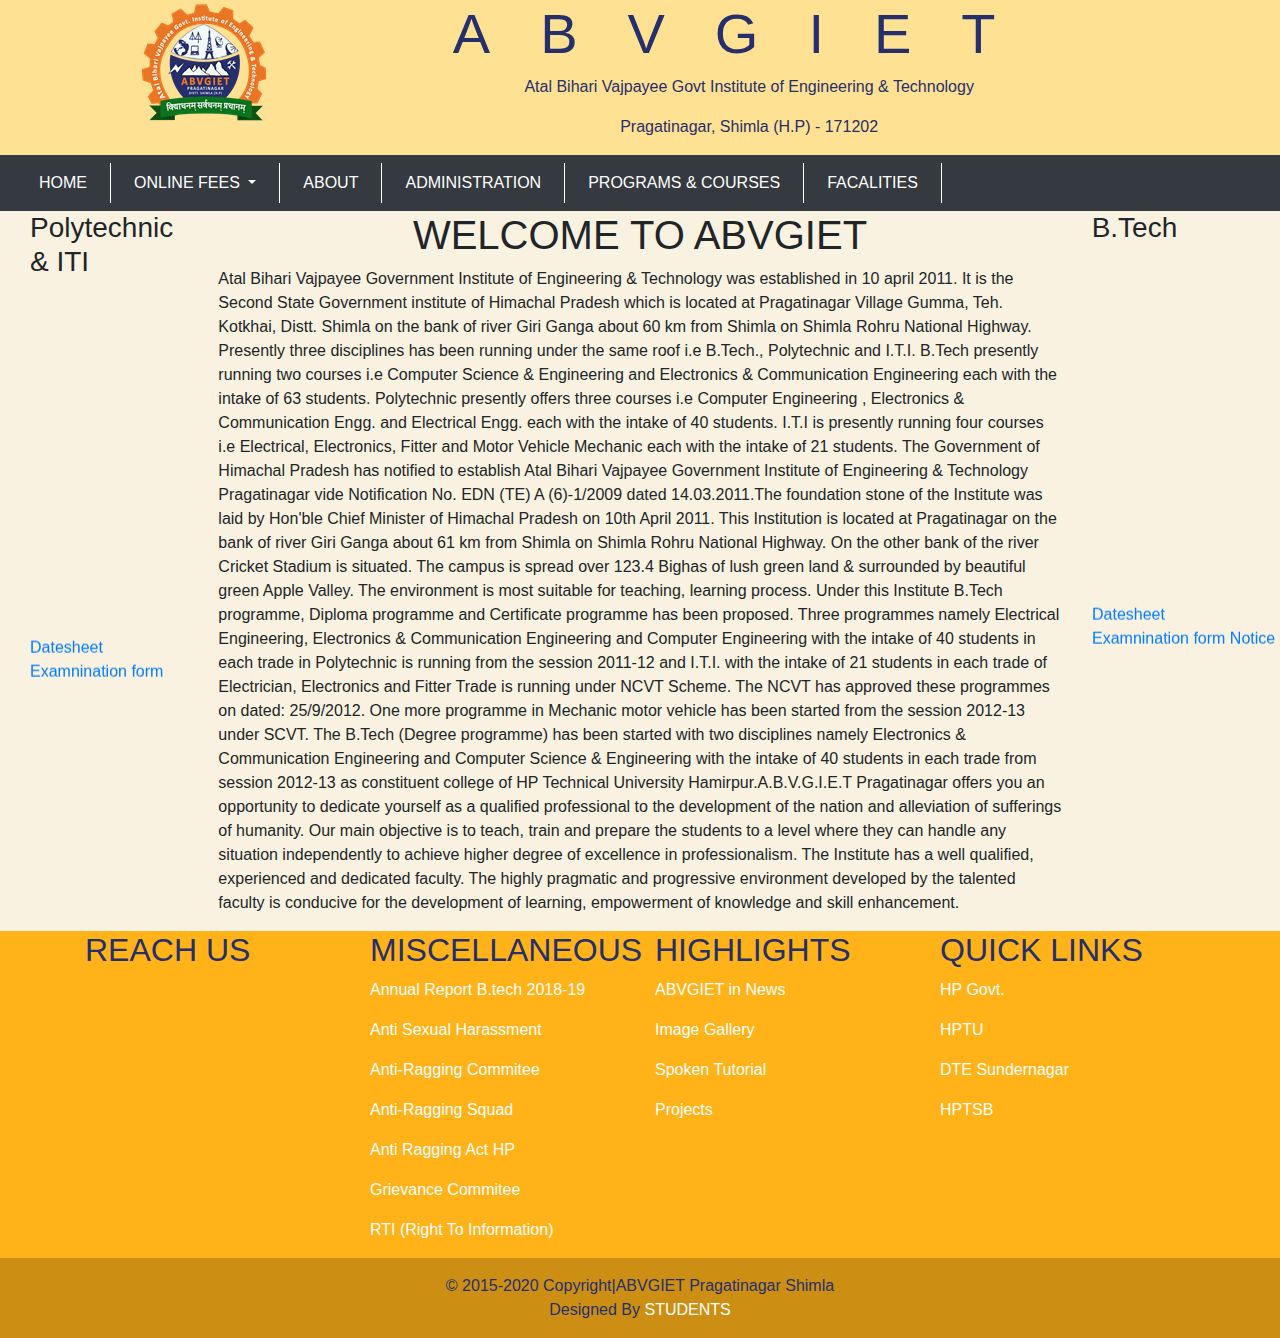
==== about.html @ 04aad772 "Add files via upload" ====
<!DOCTYPE html>
<html>

<head>
    <meta name="viewport" content="width=device-width, initial-scale=1">
    <link rel="stylesheet" href="https://cdnjs.cloudflare.com/ajax/libs/font-awesome/4.7.0/css/font-awesome.min.css">
    <meta charset="UTF-8">
    <meta http-equiv="X-UA-Compatible" content="IE=edge">
    <meta name="viewport" content="width=device-width, initial-scale=1.0">
    <title>ABVGIET</title>
    <link rel="icon" href="Images/logo.png" type="image/icon type">
    <link href="http://fonts.cdnfonts.com/css/bankgothic-md-bt" rel="stylesheet">
    <link rel="stylesheet" href="home_page.css">
    <link rel="stylesheet" href="common.css">
    <script src="https://code.jquery.com/jquery-3.2.1.slim.min.js"
        integrity="sha384-KJ3o2DKtIkvYIK3UENzmM7KCkRr/rE9/Qpg6aAZGJwFDMVNA/GpGFF93hXpG5KkN"
        crossorigin="anonymous"></script>
    <script src="https://cdnjs.cloudflare.com/ajax/libs/popper.js/1.12.9/umd/popper.min.js"
        integrity="sha384-ApNbgh9B+Y1QKtv3Rn7W3mgPxhU9K/ScQsAP7hUibX39j7fakFPskvXusvfa0b4Q"
        crossorigin="anonymous"></script>
    <link rel="stylesheet" href="https://fonts.googleapis.com/icon?family=Material+Icons">
    <script src="https://maxcdn.bootstrapcdn.com/bootstrap/4.0.0/js/bootstrap.min.js"
        integrity="sha384-JZR6Spejh4U02d8jOt6vLEHfe/JQGiRRSQQxSfFWpi1MquVdAyjUar5+76PVCmYl"
        crossorigin="anonymous"></script>
    <link rel="stylesheet" href="https://maxcdn.bootstrapcdn.com/bootstrap/4.0.0/css/bootstrap.min.css"
        integrity="sha384-Gn5384xqQ1aoWXA+058RXPxPg6fy4IWvTNh0E263XmFcJlSAwiGgFAW/dAiS6JXm" crossorigin="anonymous">
    <style>
        @media(max-width: 767px) {
            .hidden-mobile{
                display: none;
            }
        }
    </style>    
</head>

<body  style="background-color:#faf2e0;">

    <!-- logo and college name here     -->

    <header>



        <div class="row">
            <div class="col-lg-4 col-sm-12 logo">
                <a href="home_page.html">
                    <img src="Images/logo.png">
                </a>
            </div>
            <div class="col-lg-6 col-sm-12 hd1">

                <h1 class="display-4 heading">ABVGIET</h1>

                <p class="hidden-mobile">Atal Bihari Vajpayee Govt Institute of Engineering & Technology</p>
                <p class="hidden-mobile">Pragatinagar, Shimla (H.P) - 171202</p>

            </div>
           
        </div>
        </div>
    </header>

    <!-- navigation bar     -->
    <nav class="navbar navbar-expand-md sticky-top bg-dark">
        <!-- collapsibe Button -->
        <button class="navbar-toggler" type="button" data-toggle="collapse" data-target="#collapsibleNavbar">
            <i class="material-icons" style="font-size:25px;color:white;">=</i>
        </button>
        <div class="collapse navbar-collapse" id="collapsibleNavbar">
            <ul class="navbar-nav">
                <li class="nav-item">
                    <a class="nav-link text-white" href="home_page.html">HOME</a>
                </li>
                <li class="nav-item dropdown">
                    <a class="nav-link dropdown-toggle text-white" href="#" id="navbardrop" data-toggle="dropdown">
                        ONLINE FEES
                    </a>
                    <div class="dropdown-menu">
                        <a class="dropdown-item" href="#">ITI</a>
                        <a class="dropdown-item" href="#">Polytechnic</a>
                        <a class="dropdown-item" href="#">B.tech</a>
                    </div>
                </li>
                <li class="nav-item">
                    <a class="nav-link text-white" href="about.html">ABOUT</a>
                </li>
                <li class="nav-item">
                    <a class="nav-link text-white" href="Administration_page.html">ADMINISTRATION</a>
                </li>
                <li class="nav-item">
                    <a class="nav-link text-white" href="#">PROGRAMS & COURSES</a>
                </li>
                <li class="nav-item">
                    <a class="nav-link text-white" href="#">FACALITIES</a>
                </li>


        </div>

    </nav>
    

    <div class="row">
        <div class="col-md-2  hidden-mobile">
            <h3 style="padding-left: 30px;">Polytechnic & ITI </h3>
            <marquee width="100%" direction="up" height="400px" style="padding-left: 30px;">
                <a href="">Datesheet</a><br>
                <a href="">Examnination form Notice</a>
            </marquee>
        </div>
        <div class="col-md-8">
            <h1 style="text-align: center;">WELCOME TO ABVGIET</h1>
            <p>Atal Bihari Vajpayee Government Institute of Engineering & Technology was
                established in 10 april 2011. It is the Second State Government institute of Himachal Pradesh which is
                located
                at Pragatinagar Village Gumma, Teh. Kotkhai, Distt. Shimla on the bank of river Giri Ganga about 60 km
                from Shimla on Shimla
                Rohru National Highway. Presently three disciplines has been running under the same roof i.e B.Tech.,
                Polytechnic and I.T.I. B.Tech presently
                running two courses i.e Computer Science & Engineering and Electronics & Communication Engineering each
                with the intake of 63 students.
                Polytechnic presently offers three courses i.e Computer Engineering , Electronics & Communication Engg.
                and Electrical Engg. each with the
                intake of 40 students. I.T.I is presently running four courses i.e Electrical, Electronics, Fitter and
                Motor Vehicle Mechanic each with the
                intake of 21 students. The Government of Himachal Pradesh has notified to establish Atal Bihari Vajpayee
                Government Institute of Engineering &
                Technology Pragatinagar vide Notification No. EDN (TE) A (6)-1/2009 dated 14.03.2011.The foundation
                stone of the Institute was laid by Hon'ble
                Chief Minister of Himachal Pradesh on 10th April 2011. This Institution is located at Pragatinagar on
                the bank of river Giri Ganga about 61 km
                from Shimla on Shimla Rohru National Highway. On the other bank of the river Cricket Stadium is
                situated. The campus is spread over 123.4 Bighas
                of lush green land & surrounded by beautiful green Apple Valley. The environment is most suitable for
                teaching, learning process. Under this
                Institute B.Tech programme, Diploma programme and Certificate programme has been proposed. Three
                programmes namely Electrical Engineering,
                Electronics & Communication Engineering and Computer Engineering with the intake of 40 students in each
                trade in Polytechnic is running from
                the session 2011-12 and I.T.I. with the intake of 21 students in each trade of Electrician, Electronics
                and Fitter Trade is running under NCVT
                Scheme. The NCVT has approved these programmes on dated: 25/9/2012. One more programme in Mechanic motor
                vehicle has been started from the
                session 2012-13 under SCVT. The B.Tech (Degree programme) has been started with two disciplines namely
                Electronics & Communication Engineering and
                Computer Science & Engineering with the intake of 40 students
                in each trade from session 2012-13 as constituent college of HP Technical University
                Hamirpur.A.B.V.G.I.E.T Pragatinagar offers you an
                opportunity to dedicate yourself as a qualified professional to the development of the nation and
                alleviation of sufferings of humanity.
                Our main objective is to teach, train and prepare the students to a level where they can handle any
                situation independently to achieve higher
                degree of excellence in professionalism. The Institute has a well qualified, experienced and dedicated
                faculty. The highly pragmatic and
                progressive environment developed by the talented faculty is conducive for the development of learning,
                empowerment of knowledge and skill
                enhancement.</p>
        </div>
        <div class="col-md-2  hidden-mobile">
            <h3>B.Tech</h3>
            <marquee width="100%" direction="up" height="400px">
                <a href="">Datesheet</a><br>
                <a href="">Examnination form Notice</a>
            </marquee>
        </div>

    </div>



    <!-- all footer data here -->

    <footer>
       
        <div id="foot">
            <div class="container">

                <!-- footer content/links -->

                <div class="row">
                    <div class="col-lg-3 col-sm-3">
                        <h2>REACH US</h2>
                        <div class="map-rsp">
                            <iframe
                                src="https://www.google.com/maps/embed?pb=!1m14!1m8!1m3!1d10431.962682856833!2d77.48174943603975!3d31.117279072596546!3m2!1i1024!2i768!4f13.1!3m3!1m2!1s0x39058c12b8cb3841%3A0xb5f727cc19511f30!2sAtal%20Bihari%20Vajpayee%20Government%20Institute%20of%20Engineering%20%26%20Technology!5e0!3m2!1sen!2sin!4v1632977565918!5m2!1sen!2sin"
                                width="300" height="200" style="border:0;" allowfullscreen="" loading="lazy"></iframe>
                        </div>
                    </div>
                    <div class="m1 col-lg-3 col-sm-3">
                        <h2>MISCELLANEOUS</h2>

                        <p>
                            <a href="#!" class="text-reset text-white">Annual Report B.tech 2018-19</a>
                        </p>
                        <p>
                            <a href="#!" class="text-reset text-white">Anti Sexual Harassment</a>
                        </p>
                        <p>
                            <a href="#!" class="text-reset text-white">Anti-Ragging Commitee</a>
                        </p>
                        <p>
                            <a href="#!" class="text-reset text-white">Anti-Ragging Squad</a>
                        </p>
                        <p>
                            <a href="#!" class="text-reset text-white">Anti Ragging Act HP</a>
                        </p>
                        <p>
                            <a href="#!" class="text-reset text-white">Grievance Commitee</a>
                        </p>
                        <p>
                            <a href="#!" class="text-reset text-white">RTI (Right To Information)</a>
                        </p>


                    </div>
                    <div class="col-lg-3 col-sm-3">
                        <h2>HIGHLIGHTS </h2>
                        <p>
                            <a href="#!" class="text-reset text-white">ABVGIET in News </a>
                        </p>
                        <p>
                            <a href="#!" class="text-reset text-white">Image Gallery </a>
                        </p>
                        <p>
                            <a href="#!" class="text-reset text-white">Spoken Tutorial </a>
                        </p>
                        <p>
                            <a href="#!" class="text-reset text-white">Projects </a>
                        </p>
                    </div>
                    <div class="col-lg-3 col-sm-3">
                        <h2>QUICK LINKS</h2>
                        <p>
                            <a href="https://himachal.nic.in/en-IN/" class="text-reset text-white">HP Govt. </a>
                        </p>
                        <p>
                            <a href="https://www.himtu.ac.in/" class="text-reset text-white">HPTU </a>
                        </p>
                        <p>
                            <a href="http://techeduhp.com/" class="text-reset text-white">DTE Sundernagar </a>
                        </p>
                        <p>
                            <a href="https://www.hptechboard.com/" class="text-reset text-white">HPTSB </a>
                        </p>
                    </div>
                </div>
            </div>
        </div>
        <div class="text-center p-3" style="background-color: rgba(0, 0, 0, 0.2);">
            © 2015-2020 Copyright|ABVGIET Pragatinagar Shimla<br>Designed By
            <a class="text-white" href="#!">STUDENTS</a>
        </div>
    </footer>


</body>

</html>
---- home_page.css ----
*{
    margin:0;
    padding:0;
}

.logo {
    text-align: center;
}


.hd {
    padding-left: 5%;
    padding-right: 5%;
}

@media (max-width: 600px) {
    .heading {
        letter-spacing: normal;
    }
}.heading {
    font-size: xx-large;
        letter-spacing: 50px;

}

header {
    background-color: #ffe194;
}
.logi{
    padding-top: 20%;
   
}
.loginb{
    border-radius: 10px;
background-color: #252f6b;
border-color: #fff;
color: white;
}
.loginb:hover{
    background-color: coral;
}
.hd1 {
    font-family: 'BankGothic Md BT', sans-serif;
    text-align: center;
    color: #252f6b;
}

.logo {
    text-align: center;
}

.hd {
    padding-left: 5%;
    padding-right: 5%;
}

@media (max-width: 600px) {
    .heading {
        letter-spacing: normal;
    }
    .p1 .p2 {
        display: none;
    }
}


.heading1{
    background: linear-gradient( 21deg,#ffb319 26%,coral 62%);
    color: #fff;
    padding: 7px 6px;
    margin-left: 70px;
    margin-right: 70px;
    height: 40px;
   
    
}

.row1{
    margin-left:70px;
    margin-right:70px;
    padding-bottom: 20%;
    position: relative;
}

.list_menu{
    width:50%;
    float:left;
    height:400px;
}

.tab_button{
    width:50%;
    float:right;
    height:400px;
}
.tab_button .box{
    position: relative;
    width: 180px;
    height:180px;
    border-radius: 9px;
    background: rgba(63, 57, 57, 0.1);
    float: left;
    margin: 24px;
    transition: .5s;
}
.tab_button .box:hover{
    transform: scale(1.11);
    cursor: pointer;

}

#ul1{
    position: absolute;
    width: 450px;
    padding: 10px;
    box-sizing: border-box;
    
}
#ul1 li{
    display: flex;
    background: rgba(63, 57, 57, 0.1);
    border-radius: 9px;
    padding: 10px 20px;
    color: #fff;
    margin: 5px 0;
    width: 150%;
    transition: .5s;
}
#ul1 li:hover{
    transform: scale(1.06);
    cursor: pointer;
}
footer{
    background-color: #ffb319;
    font-family: Arial, Helvetica, sans-serif;
    color: #252f6b;
  
}


.map-rsp{
    overflow:hidden;
    padding-bottom:56.25%;
    position:relative;
    height:0;
}

.map-rsp iframe{
    left:0;
    top:0;
    height:100%;
    width:100%;
    position:absolute;
}



.fa {
    padding: 10px;
    font-size: 10px;
    width: 32px;
    text-align: center;
    text-decoration: none;
    margin: 3px 1px;
  }
  
 
 
  

.nav-item{
    padding-left: 15px;
    padding-right:15px;
    border-right: solid 1px white;
}
body{
    overflow-x: hidden;
}
---- common.css ----
.logo {
    text-align: center;
}


.hd {
    padding-left: 5%;
    padding-right: 5%;
}

@media (max-width: 600px) {
    .heading {
        letter-spacing: normal;
    }
}.heading {
    font-size: xx-large;
        letter-spacing: 50px;

}

header {
    background-color: #ffe194;
}
.logi{
    padding-top: 20%;
   
}
.loginb{
    border-radius: 10px;
background-color: #252f6b;
border-color: #fff;
color: white;
}
.loginb:hover{
    background-color: coral;
}
.hd1 {
    font-family: 'BankGothic Md BT', sans-serif;
    text-align: center;
    color: #252f6b;
}

.logo {
    text-align: center;
}

.hd {
    padding-left: 5%;
    padding-right: 5%;
}

@media (max-width: 600px) {
    .heading {
        letter-spacing: normal;
    }
    .p1 .p2 {
        display: none;
    }
}
footer{
    background-color: #ffb319;
    font-family: Arial, Helvetica, sans-serif;
    color: #252f6b;
  
}


.map-rsp{
    overflow:hidden;
    padding-bottom:56.25%;
    position:relative;
    height:0;
}

.map-rsp iframe{
    left:0;
    top:0;
    height:100%;
    width:100%;
    position:absolute;
}



.fa {
    padding: 10px;
    font-size: 10px;
    width: 32px;
    text-align: center;
    text-decoration: none;
    margin: 3px 1px;
  }
  
  .fa:hover {
      opacity: 0.7;
  }

  .fa-facebook {
    background: #3B5998;
    color: white;
    border-radius:5px;
  }
  .fa-twitter {
    background: #55ACEE;
    color: white;
    border-radius:5px;
  }

  .fa-google {
    background: #dd4b39;
    color: white;
    border-radius:5px;
  }

  .fa-instagram {
    background: #125688;
    color: white;
    border-radius:5px;
  }
  
 
  

.nav-item{
    padding-left: 15px;
    padding-right:15px;
    border-right: solid 1px white;
}
body{
    overflow-x: hidden;
}
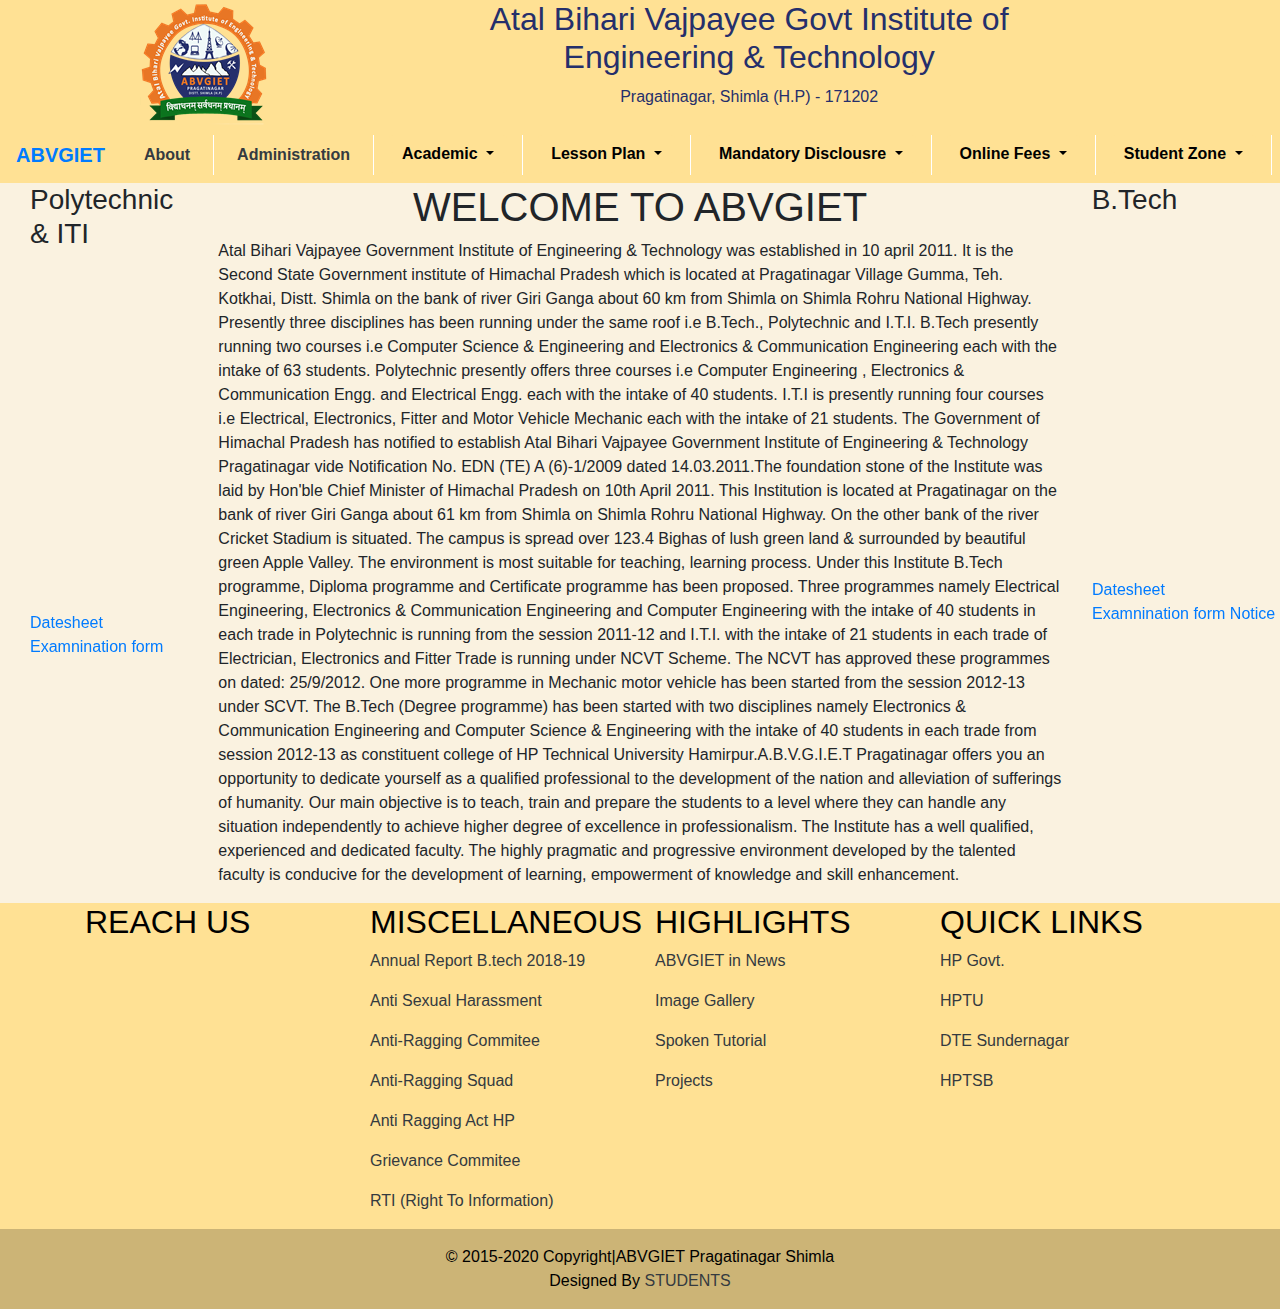
==== commit c8872f4c: "Add files via upload" ====
--- a/about.html
+++ b/about.html
@@ -24,22 +24,49 @@
         crossorigin="anonymous"></script>
     <link rel="stylesheet" href="https://maxcdn.bootstrapcdn.com/bootstrap/4.0.0/css/bootstrap.min.css"
         integrity="sha384-Gn5384xqQ1aoWXA+058RXPxPg6fy4IWvTNh0E263XmFcJlSAwiGgFAW/dAiS6JXm" crossorigin="anonymous">
-    <style>
-        @media(max-width: 767px) {
-            .hidden-mobile{
-                display: none;
-            }
-        }
-    </style>    
+   
 </head>
 
 <body  style="background-color:#faf2e0;">
 
     <!-- logo and college name here     -->
 
+    <!DOCTYPE html>
+<html>
+
+<head>
+    <meta name="viewport" content="width=device-width, initial-scale=1">
+    <link rel="stylesheet" href="https://cdnjs.cloudflare.com/ajax/libs/font-awesome/4.7.0/css/font-awesome.min.css">
+    <meta charset="UTF-8">
+    <meta http-equiv="X-UA-Compatible" content="IE=edge">
+    <meta name="viewport" content="width=device-width, initial-scale=1.0">
+    <title>ABVGIET</title>
+    <link rel="icon" href="Images/logo.png" type="image/icon type">
+    <link href="http://fonts.cdnfonts.com/css/bankgothic-md-bt" rel="stylesheet">
+    <link rel="stylesheet" href="home_page.css">
+    <link rel="stylesheet" href="common.css">
+    <script src="https://code.jquery.com/jquery-3.2.1.slim.min.js"
+        integrity="sha384-KJ3o2DKtIkvYIK3UENzmM7KCkRr/rE9/Qpg6aAZGJwFDMVNA/GpGFF93hXpG5KkN"
+        crossorigin="anonymous"></script>
+    <script src="https://cdnjs.cloudflare.com/ajax/libs/popper.js/1.12.9/umd/popper.min.js"
+        integrity="sha384-ApNbgh9B+Y1QKtv3Rn7W3mgPxhU9K/ScQsAP7hUibX39j7fakFPskvXusvfa0b4Q"
+        crossorigin="anonymous"></script>
+    <link rel="stylesheet" href="https://fonts.googleapis.com/icon?family=Material+Icons">
+    <script src="https://maxcdn.bootstrapcdn.com/bootstrap/4.0.0/js/bootstrap.min.js"
+        integrity="sha384-JZR6Spejh4U02d8jOt6vLEHfe/JQGiRRSQQxSfFWpi1MquVdAyjUar5+76PVCmYl"
+        crossorigin="anonymous"></script>
+    <link rel="stylesheet" href="https://maxcdn.bootstrapcdn.com/bootstrap/4.0.0/css/bootstrap.min.css"
+        integrity="sha384-Gn5384xqQ1aoWXA+058RXPxPg6fy4IWvTNh0E263XmFcJlSAwiGgFAW/dAiS6JXm" crossorigin="anonymous">
+   
+</head>
+
+
+
+    <!-- logo and college name here     -->
+
     <header>
 
-
+       
 
         <div class="row">
             <div class="col-lg-4 col-sm-12 logo">
@@ -49,9 +76,9 @@
             </div>
             <div class="col-lg-6 col-sm-12 hd1">
 
-                <h1 class="display-4 heading">ABVGIET</h1>
-
-                <p class="hidden-mobile">Atal Bihari Vajpayee Govt Institute of Engineering & Technology</p>
+                <h1 class="display-7 heading">Atal Bihari Vajpayee Govt Institute of Engineering & Technology</h1>
+
+             
                 <p class="hidden-mobile">Pragatinagar, Shimla (H.P) - 171202</p>
 
             </div>
@@ -59,45 +86,91 @@
         </div>
         </div>
     </header>
-
-    <!-- navigation bar     -->
-    <nav class="navbar navbar-expand-md sticky-top bg-dark">
-        <!-- collapsibe Button -->
+    <nav class="navbar navbar-expand-md navbar-custom ">
+        <a class="navbar-brand font-weight-bold" href="#">ABVGIET</a>
         <button class="navbar-toggler" type="button" data-toggle="collapse" data-target="#collapsibleNavbar">
-            <i class="material-icons" style="font-size:25px;color:white;">=</i>
+          <span class="navbar-toggler-icon"></span>
         </button>
         <div class="collapse navbar-collapse" id="collapsibleNavbar">
-            <ul class="navbar-nav">
-                <li class="nav-item">
-                    <a class="nav-link text-white" href="home_page.html">HOME</a>
-                </li>
-                <li class="nav-item dropdown">
-                    <a class="nav-link dropdown-toggle text-white" href="#" id="navbardrop" data-toggle="dropdown">
-                        ONLINE FEES
-                    </a>
-                    <div class="dropdown-menu">
-                        <a class="dropdown-item" href="#">ITI</a>
-                        <a class="dropdown-item" href="#">Polytechnic</a>
-                        <a class="dropdown-item" href="#">B.tech</a>
-                    </div>
-                </li>
-                <li class="nav-item">
-                    <a class="nav-link text-white" href="about.html">ABOUT</a>
-                </li>
-                <li class="nav-item">
-                    <a class="nav-link text-white" href="Administration_page.html">ADMINISTRATION</a>
-                </li>
-                <li class="nav-item">
-                    <a class="nav-link text-white" href="#">PROGRAMS & COURSES</a>
-                </li>
-                <li class="nav-item">
-                    <a class="nav-link text-white" href="#">FACALITIES</a>
-                </li>
-
-
-        </div>
-
-    </nav>
+          <ul class="navbar-nav">
+            <li class="nav-item">
+              <a class="nav-link text-dark font-weight-bold" href="about.html">About</a>
+            </li>
+            <li class="nav-item">
+              <a class="nav-link text-dark font-weight-bold" href="Administration_page.html">Administration</a>
+            </li>
+			
+           <li class="nav-item">
+<div class="dropdown">
+  <button class="btn btn-custom dropdown-toggle font-weight-bold" type="button" id="dropdownMenuButton" data-toggle="dropdown" aria-haspopup="true" aria-expanded="false">
+    Academic
+  </button>
+  <div class="dropdown-menu" aria-labelledby="dropdownMenuButton">
+    <a class="dropdown-item" href="#">Admission Desk</a>
+    <a class="dropdown-item" href="#">Scholarships</a>
+	<a class="dropdown-item" href="#">Fee Structure</a>
+    <a class="dropdown-item" href="#">Academic Calander</a>
+     <a class="dropdown-item" href="#">Migration Form</a>
+  </div>
+</div>       
+          </li>
+			
+			<li class="nav-item">
+<div class="dropdown">
+  <button class="btn btn-custom dropdown-toggle font-weight-bold" type="button" id="dropdownMenuButton" data-toggle="dropdown" aria-haspopup="true" aria-expanded="false">
+    Lesson Plan
+  </button>
+  <div class="dropdown-menu" aria-labelledby="dropdownMenuButton">
+    <a class="dropdown-item" href="#">Computer Engineering</a>
+    <a class="dropdown-item" href="#">Electronics & Communication</a>
+	<a class="dropdown-item" href="#">Electrical Engineering</a>
+    <a class="dropdown-item" href="#">Mechanical Engineering</a>
+    
+  </div>
+</div>       
+          </li>
+			
+<li class="nav-item">
+<div class="dropdown">
+  <button class="btn btn-custom dropdown-toggle font-weight-bold" type="button" id="dropdownMenuButton" data-toggle="dropdown" aria-haspopup="true" aria-expanded="false">
+    Mandatory Disclousre
+  </button>
+  <div class="dropdown-menu" aria-labelledby="dropdownMenuButton">
+    <a class="dropdown-item" href="#">Polytechnic</a>
+    <a class="dropdown-item" href="#">ITI</a>
+    
+  </div>
+</div>       
+          </li>
+<li class="nav-item">
+<div class="dropdown">
+  <button class="btn btn-custom dropdown-toggle font-weight-bold" type="button" id="dropdownMenuButton" data-toggle="dropdown" aria-haspopup="true" aria-expanded="false">
+    Online Fees
+  </button>
+  <div class="dropdown-menu" aria-labelledby="dropdownMenuButton">
+    <a class="dropdown-item" href="#">Polytechnic</a>
+    <a class="dropdown-item" href="#">ITI</a>
+    
+  </div>
+</div>
+               
+          </li>	
+<li class="nav-item">
+<div class="dropdown">
+  <button class="btn btn-custom dropdown-toggle font-weight-bold" type="button" id="dropdownMenuButton" data-toggle="dropdown" aria-haspopup="true" aria-expanded="false">
+    Student Zone
+  </button>
+  <div class="dropdown-menu" aria-labelledby="dropdownMenuButton">
+    <a class="dropdown-item" href="#">Syllabus</a>
+    <a class="dropdown-item" href="#">Results</a>
+    
+  </div>
+</div>
+               
+          </li>		  
+          </ul>
+        </div>  
+      </nav>
     
 
     <div class="row">
@@ -170,87 +243,87 @@
 
     <!-- all footer data here -->
 
-    <footer>
-       
-        <div id="foot">
-            <div class="container">
-
-                <!-- footer content/links -->
-
-                <div class="row">
-                    <div class="col-lg-3 col-sm-3">
-                        <h2>REACH US</h2>
-                        <div class="map-rsp">
-                            <iframe
-                                src="https://www.google.com/maps/embed?pb=!1m14!1m8!1m3!1d10431.962682856833!2d77.48174943603975!3d31.117279072596546!3m2!1i1024!2i768!4f13.1!3m3!1m2!1s0x39058c12b8cb3841%3A0xb5f727cc19511f30!2sAtal%20Bihari%20Vajpayee%20Government%20Institute%20of%20Engineering%20%26%20Technology!5e0!3m2!1sen!2sin!4v1632977565918!5m2!1sen!2sin"
-                                width="300" height="200" style="border:0;" allowfullscreen="" loading="lazy"></iframe>
-                        </div>
-                    </div>
-                    <div class="m1 col-lg-3 col-sm-3">
-                        <h2>MISCELLANEOUS</h2>
-
-                        <p>
-                            <a href="#!" class="text-reset text-white">Annual Report B.tech 2018-19</a>
-                        </p>
-                        <p>
-                            <a href="#!" class="text-reset text-white">Anti Sexual Harassment</a>
-                        </p>
-                        <p>
-                            <a href="#!" class="text-reset text-white">Anti-Ragging Commitee</a>
-                        </p>
-                        <p>
-                            <a href="#!" class="text-reset text-white">Anti-Ragging Squad</a>
-                        </p>
-                        <p>
-                            <a href="#!" class="text-reset text-white">Anti Ragging Act HP</a>
-                        </p>
-                        <p>
-                            <a href="#!" class="text-reset text-white">Grievance Commitee</a>
-                        </p>
-                        <p>
-                            <a href="#!" class="text-reset text-white">RTI (Right To Information)</a>
-                        </p>
-
-
-                    </div>
-                    <div class="col-lg-3 col-sm-3">
-                        <h2>HIGHLIGHTS </h2>
-                        <p>
-                            <a href="#!" class="text-reset text-white">ABVGIET in News </a>
-                        </p>
-                        <p>
-                            <a href="#!" class="text-reset text-white">Image Gallery </a>
-                        </p>
-                        <p>
-                            <a href="#!" class="text-reset text-white">Spoken Tutorial </a>
-                        </p>
-                        <p>
-                            <a href="#!" class="text-reset text-white">Projects </a>
-                        </p>
-                    </div>
-                    <div class="col-lg-3 col-sm-3">
-                        <h2>QUICK LINKS</h2>
-                        <p>
-                            <a href="https://himachal.nic.in/en-IN/" class="text-reset text-white">HP Govt. </a>
-                        </p>
-                        <p>
-                            <a href="https://www.himtu.ac.in/" class="text-reset text-white">HPTU </a>
-                        </p>
-                        <p>
-                            <a href="http://techeduhp.com/" class="text-reset text-white">DTE Sundernagar </a>
-                        </p>
-                        <p>
-                            <a href="https://www.hptechboard.com/" class="text-reset text-white">HPTSB </a>
-                        </p>
+  <footer>
+   
+    <div id="foot">
+        <div class="container">
+
+            <!-- footer content/links -->
+
+            <div class="row">
+                <div class="col-lg-3 col-sm-3">
+                    <h2>REACH US</h2>
+                    <div class="map-rsp">
+                        <iframe
+                            src="https://www.google.com/maps/embed?pb=!1m14!1m8!1m3!1d10431.962682856833!2d77.48174943603975!3d31.117279072596546!3m2!1i1024!2i768!4f13.1!3m3!1m2!1s0x39058c12b8cb3841%3A0xb5f727cc19511f30!2sAtal%20Bihari%20Vajpayee%20Government%20Institute%20of%20Engineering%20%26%20Technology!5e0!3m2!1sen!2sin!4v1632977565918!5m2!1sen!2sin"
+                            width="300" height="200" style="border:0;" allowfullscreen="" loading="lazy"></iframe>
                     </div>
                 </div>
+                <div class="m1 col-lg-3 col-sm-3">
+                    <h2>MISCELLANEOUS</h2>
+
+                    <p>
+                        <a href="#!" class="text-reset text-dark  ">Annual Report B.tech 2018-19</a>
+                    </p>
+                    <p>
+                        <a href="#!" class="text-reset text-dark  ">Anti Sexual Harassment</a>
+                    </p>
+                    <p>
+                        <a href="#!" class="text-reset text-dark  ">Anti-Ragging Commitee</a>
+                    </p>
+                    <p>
+                        <a href="#!" class="text-reset text-dark ">Anti-Ragging Squad</a>
+                    </p>
+                    <p>
+                        <a href="#!" class="text-reset text-dark ">Anti Ragging Act HP</a>
+                    </p>
+                    <p>
+                        <a href="#!" class="text-reset text-dark ">Grievance Commitee</a>
+                    </p>
+                    <p>
+                        <a href="#!" class="text-reset text-dark ">RTI (Right To Information)</a>
+                    </p>
+
+
+                </div>
+                <div class="col-lg-3 col-sm-3">
+                    <h2>HIGHLIGHTS </h2>
+                    <p>
+                        <a href="#!" class="text-reset text-dark ">ABVGIET in News </a>
+                    </p>
+                    <p>
+                        <a href="#!" class="text-reset text-dark ">Image Gallery </a>
+                    </p>
+                    <p>
+                        <a href="#!" class="text-reset text-dark ">Spoken Tutorial </a>
+                    </p>
+                    <p>
+                        <a href="#!" class="text-reset text-dark ">Projects </a>
+                    </p>
+                </div>
+                <div class="col-lg-3 col-sm-3">
+                    <h2>QUICK LINKS</h2>
+                    <p>
+                        <a href="https://himachal.nic.in/en-IN/" class="text-reset text-dark ">HP Govt. </a>
+                    </p>
+                    <p>
+                        <a href="https://www.himtu.ac.in/" class="text-reset text-dark ">HPTU </a>
+                    </p>
+                    <p>
+                        <a href="http://techeduhp.com/" class="text-reset text-dark ">DTE Sundernagar </a>
+                    </p>
+                    <p>
+                        <a href="https://www.hptechboard.com/" class="text-reset text-dark ">HPTSB </a>
+                    </p>
+                </div>
             </div>
         </div>
-        <div class="text-center p-3" style="background-color: rgba(0, 0, 0, 0.2);">
-            © 2015-2020 Copyright|ABVGIET Pragatinagar Shimla<br>Designed By
-            <a class="text-white" href="#!">STUDENTS</a>
-        </div>
-    </footer>
+    </div>
+    <div class="text-center p-3" style="background-color: rgba(0, 0, 0, 0.2);">
+        © 2015-2020 Copyright|ABVGIET Pragatinagar Shimla<br>Designed By
+        <a class="text-dark" href="#!">STUDENTS</a>
+    </div>
+</footer>
 
 
 </body>
--- a/common.css
+++ b/common.css
@@ -1,78 +1,50 @@
+body {
+	background-color:#faf2e0;
+}
+.navbar-custom {
+    background-color: #ffe194 ;
+}
+
 
 .logo {
     text-align: center;
 }
 
 
-.hd {
-    padding-left: 5%;
-    padding-right: 5%;
+.heading {
+    font-size: xx-large;
+	letter-spacing: normal;
 }
 
-@media (max-width: 600px) {
-    .heading {
-        letter-spacing: normal;
-    }
-}.heading {
-    font-size: xx-large;
-        letter-spacing: 50px;
 
+.btn-custom{
+	background-color: #ffe194;
 }
 
 header {
     background-color: #ffe194;
 }
-.logi{
-    padding-top: 20%;
-   
-}
-.loginb{
-    border-radius: 10px;
-background-color: #252f6b;
-border-color: #fff;
-color: white;
-}
-.loginb:hover{
-    background-color: coral;
-}
+
 .hd1 {
     font-family: 'BankGothic Md BT', sans-serif;
     text-align: center;
     color: #252f6b;
 }
-
-.logo {
-    text-align: center;
-}
-
 .hd {
     padding-left: 5%;
     padding-right: 5%;
 }
-
-@media (max-width: 600px) {
-    .heading {
-        letter-spacing: normal;
-    }
-    .p1 .p2 {
-        display: none;
-    }
+footer{
+    background-color: #ffe194;
+    font-family: Arial, Helvetica, sans-serif;
+    color: #000000;
 }
-footer{
-    background-color: #ffb319;
-    font-family: Arial, Helvetica, sans-serif;
-    color: #252f6b;
-  
-}
-
-
 .map-rsp{
     overflow:hidden;
     padding-bottom:56.25%;
     position:relative;
     height:0;
 }
-
 .map-rsp iframe{
     left:0;
     top:0;
@@ -80,9 +52,6 @@
     width:100%;
     position:absolute;
 }
-
-
-
 .fa {
     padding: 10px;
     font-size: 10px;
@@ -90,12 +59,10 @@
     text-align: center;
     text-decoration: none;
     margin: 3px 1px;
-  }
-  
+  } 
   .fa:hover {
       opacity: 0.7;
   }
-
   .fa-facebook {
     background: #3B5998;
     color: white;
@@ -112,15 +79,21 @@
     color: white;
     border-radius:5px;
   }
-
   .fa-instagram {
     background: #125688;
     color: white;
     border-radius:5px;
-  }
-  
- 
-  
+  } 
+ /*dropdown mandotory*/
+ .dropdown:hover>.dropdown-menu {
+  display: block;
+}
+
+.dropdown>.dropdown-toggle:active {
+  /*Without this, clicking will make it sticky*/
+    pointer-events: none;
+}
+
 
 .nav-item{
     padding-left: 15px;
--- a/common.css
+++ b/common.css
@@ -1,78 +1,50 @@
+body {
+	background-color:#faf2e0;
+}
+.navbar-custom {
+    background-color: #ffe194 ;
+}
+
 
 .logo {
     text-align: center;
 }
 
 
-.hd {
-    padding-left: 5%;
-    padding-right: 5%;
+.heading {
+    font-size: xx-large;
+	letter-spacing: normal;
 }
 
-@media (max-width: 600px) {
-    .heading {
-        letter-spacing: normal;
-    }
-}.heading {
-    font-size: xx-large;
-        letter-spacing: 50px;
 
+.btn-custom{
+	background-color: #ffe194;
 }
 
 header {
     background-color: #ffe194;
 }
-.logi{
-    padding-top: 20%;
-   
-}
-.loginb{
-    border-radius: 10px;
-background-color: #252f6b;
-border-color: #fff;
-color: white;
-}
-.loginb:hover{
-    background-color: coral;
-}
+
 .hd1 {
     font-family: 'BankGothic Md BT', sans-serif;
     text-align: center;
     color: #252f6b;
 }
-
-.logo {
-    text-align: center;
-}
-
 .hd {
     padding-left: 5%;
     padding-right: 5%;
 }
-
-@media (max-width: 600px) {
-    .heading {
-        letter-spacing: normal;
-    }
-    .p1 .p2 {
-        display: none;
-    }
+footer{
+    background-color: #ffe194;
+    font-family: Arial, Helvetica, sans-serif;
+    color: #000000;
 }
-footer{
-    background-color: #ffb319;
-    font-family: Arial, Helvetica, sans-serif;
-    color: #252f6b;
-  
-}
-
-
 .map-rsp{
     overflow:hidden;
     padding-bottom:56.25%;
     position:relative;
     height:0;
 }
-
 .map-rsp iframe{
     left:0;
     top:0;
@@ -80,9 +52,6 @@
     width:100%;
     position:absolute;
 }
-
-
-
 .fa {
     padding: 10px;
     font-size: 10px;
@@ -90,12 +59,10 @@
     text-align: center;
     text-decoration: none;
     margin: 3px 1px;
-  }
-  
+  } 
   .fa:hover {
       opacity: 0.7;
   }
-
   .fa-facebook {
     background: #3B5998;
     color: white;
@@ -112,15 +79,21 @@
     color: white;
     border-radius:5px;
   }
-
   .fa-instagram {
     background: #125688;
     color: white;
     border-radius:5px;
-  }
-  
- 
-  
+  } 
+ /*dropdown mandotory*/
+ .dropdown:hover>.dropdown-menu {
+  display: block;
+}
+
+.dropdown>.dropdown-toggle:active {
+  /*Without this, clicking will make it sticky*/
+    pointer-events: none;
+}
+
 
 .nav-item{
     padding-left: 15px;
